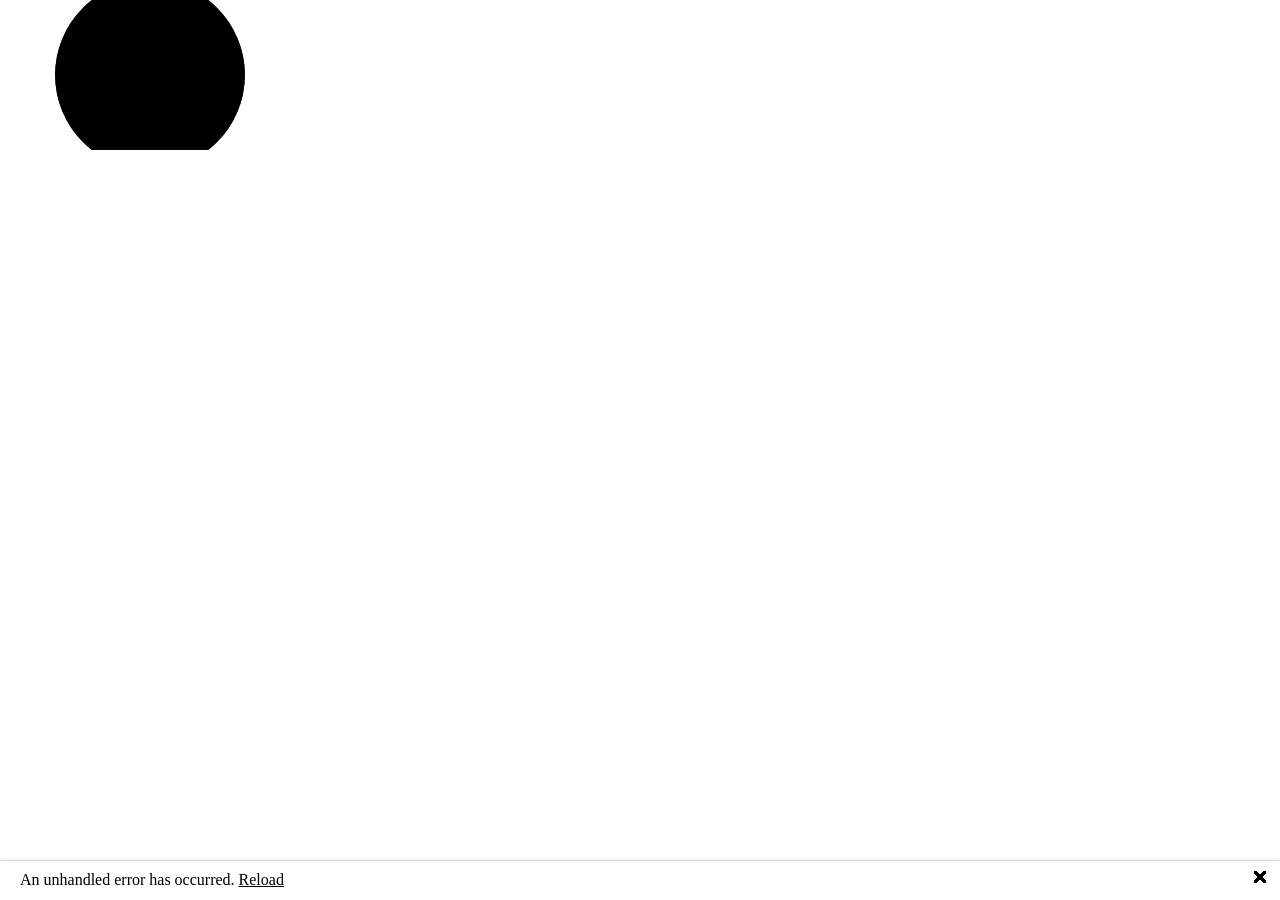
==== index.html @ 0381274f "Deploy Blazor WASM to Github" ====
<!DOCTYPE html>
<html lang="en">

<head>
    <meta charset="utf-8" />
    <meta name="viewport" content="width=device-width, initial-scale=1.0" />
    <title>myPortfolio</title>

    <link rel="stylesheet" href="css/bootstrap/bootstrap.min.css" />
    <link rel="stylesheet" href="css/app.css" />
    <link rel="icon" type="image/png" href="favicon.png" />
    <link href="myPortfolio.styles.css" rel="stylesheet" />
    <link href="https://fonts.googleapis.com/css?family=Roboto:300,400,500,700&display=swap" rel="stylesheet" />
<link href="_content/MudBlazor/MudBlazor.min.css" rel="stylesheet" />
</head>

<body>
    <div id="app">
        <svg class="loading-progress">
            <circle r="40%" cx="50%" cy="50%" />
            <circle r="40%" cx="50%" cy="50%" />
        </svg>
        <div class="loading-progress-text"></div>
    </div>

    <div id="blazor-error-ui">
        An unhandled error has occurred.
        <a href="" class="reload">Reload</a>
        <a class="dismiss">🗙</a>
    </div>
</body>
<script src="_framework/blazor.webassembly.js"></script>
<script src="_content/MudBlazor/MudBlazor.min.js"></script>
<script>
    (function () {
        var params = new URLSearchParams(window.location.search);
        var redirectPath = params.get("redirect");
        if (redirectPath) {
            window.history.replaceState({}, "", redirectPath);
        }
    })();
</script>
</html>
---- myPortfolio.styles.css ----
/* /Layout/MainLayout.razor.rz.scp.css */
.page[b-dq60i8lvg5] {
    position: relative;
    display: flex;
    flex-direction: column;
}

main[b-dq60i8lvg5] {
    flex: 1;
}

.sidebar[b-dq60i8lvg5] {
    background-image: linear-gradient(180deg, rgb(5, 39, 103) 0%, #3a0647 70%);
}

.top-row[b-dq60i8lvg5] {
    background-color: #f7f7f7;
    border-bottom: 1px solid #d6d5d5;
    justify-content: flex-end;
    height: 3.5rem;
    display: flex;
    align-items: center;
}

    .top-row[b-dq60i8lvg5]  a, .top-row[b-dq60i8lvg5]  .btn-link {
        white-space: nowrap;
        margin-left: 1.5rem;
        text-decoration: none;
    }

    .top-row[b-dq60i8lvg5]  a:hover, .top-row[b-dq60i8lvg5]  .btn-link:hover {
        text-decoration: underline;
    }

    .top-row[b-dq60i8lvg5]  a:first-child {
        overflow: hidden;
        text-overflow: ellipsis;
    }

@media (max-width: 640.98px) {
    .top-row[b-dq60i8lvg5] {
        justify-content: space-between;
    }

    .top-row[b-dq60i8lvg5]  a, .top-row[b-dq60i8lvg5]  .btn-link {
        margin-left: 0;
    }
}

@media (min-width: 641px) {
    .page[b-dq60i8lvg5] {
        flex-direction: row;
    }

    .sidebar[b-dq60i8lvg5] {
        width: 250px;
        height: 100vh;
        position: sticky;
        top: 0;
    }

    .top-row[b-dq60i8lvg5] {
        position: sticky;
        top: 0;
        z-index: 1;
    }

    .top-row.auth[b-dq60i8lvg5]  a:first-child {
        flex: 1;
        text-align: right;
        width: 0;
    }

    .top-row[b-dq60i8lvg5], article[b-dq60i8lvg5] {
        padding-left: 2rem !important;
        padding-right: 1.5rem !important;
    }
}
/* /Layout/NavMenu.razor.rz.scp.css */
.navbar-toggler[b-whqlmkywom] {
    background-color: rgba(255, 255, 255, 0.1);
}

.top-row[b-whqlmkywom] {
    height: 3.5rem;
    background-color: rgba(0,0,0,0.4);
}

.navbar-brand[b-whqlmkywom] {
    font-size: 1.1rem;
}

.bi[b-whqlmkywom] {
    display: inline-block;
    position: relative;
    width: 1.25rem;
    height: 1.25rem;
    margin-right: 0.75rem;
    top: -1px;
    background-size: cover;
}

.bi-house-door-fill-nav-menu[b-whqlmkywom] {
    background-image: url("data:image/svg+xml,%3Csvg xmlns='http://www.w3.org/2000/svg' width='16' height='16' fill='white' class='bi bi-house-door-fill' viewBox='0 0 16 16'%3E%3Cpath d='M6.5 14.5v-3.505c0-.245.25-.495.5-.495h2c.25 0 .5.25.5.5v3.5a.5.5 0 0 0 .5.5h4a.5.5 0 0 0 .5-.5v-7a.5.5 0 0 0-.146-.354L13 5.793V2.5a.5.5 0 0 0-.5-.5h-1a.5.5 0 0 0-.5.5v1.293L8.354 1.146a.5.5 0 0 0-.708 0l-6 6A.5.5 0 0 0 1.5 7.5v7a.5.5 0 0 0 .5.5h4a.5.5 0 0 0 .5-.5Z'/%3E%3C/svg%3E");
}

.bi-plus-square-fill-nav-menu[b-whqlmkywom] {
    background-image: url("data:image/svg+xml,%3Csvg xmlns='http://www.w3.org/2000/svg' width='16' height='16' fill='white' class='bi bi-plus-square-fill' viewBox='0 0 16 16'%3E%3Cpath d='M2 0a2 2 0 0 0-2 2v12a2 2 0 0 0 2 2h12a2 2 0 0 0 2-2V2a2 2 0 0 0-2-2H2zm6.5 4.5v3h3a.5.5 0 0 1 0 1h-3v3a.5.5 0 0 1-1 0v-3h-3a.5.5 0 0 1 0-1h3v-3a.5.5 0 0 1 1 0z'/%3E%3C/svg%3E");
}

.bi-list-nested-nav-menu[b-whqlmkywom] {
    background-image: url("data:image/svg+xml,%3Csvg xmlns='http://www.w3.org/2000/svg' width='16' height='16' fill='white' class='bi bi-list-nested' viewBox='0 0 16 16'%3E%3Cpath fill-rule='evenodd' d='M4.5 11.5A.5.5 0 0 1 5 11h10a.5.5 0 0 1 0 1H5a.5.5 0 0 1-.5-.5zm-2-4A.5.5 0 0 1 3 7h10a.5.5 0 0 1 0 1H3a.5.5 0 0 1-.5-.5zm-2-4A.5.5 0 0 1 1 3h10a.5.5 0 0 1 0 1H1a.5.5 0 0 1-.5-.5z'/%3E%3C/svg%3E");
}

.nav-item[b-whqlmkywom] {
    font-size: 0.9rem;
    padding-bottom: 0.5rem;
}

    .nav-item:first-of-type[b-whqlmkywom] {
        padding-top: 1rem;
    }

    .nav-item:last-of-type[b-whqlmkywom] {
        padding-bottom: 1rem;
    }

    .nav-item[b-whqlmkywom]  a {
        color: #d7d7d7;
        border-radius: 4px;
        height: 3rem;
        display: flex;
        align-items: center;
        line-height: 3rem;
    }

.nav-item[b-whqlmkywom]  a.active {
    background-color: rgba(255,255,255,0.37);
    color: white;
}

.nav-item[b-whqlmkywom]  a:hover {
    background-color: rgba(255,255,255,0.1);
    color: white;
}

@media (min-width: 641px) {
    .navbar-toggler[b-whqlmkywom] {
        display: none;
    }

    .collapse[b-whqlmkywom] {
        /* Never collapse the sidebar for wide screens */
        display: block;
    }
    
    .nav-scrollable[b-whqlmkywom] {
        /* Allow sidebar to scroll for tall menus */
        height: calc(100vh - 3.5rem);
        overflow-y: auto;
    }
}
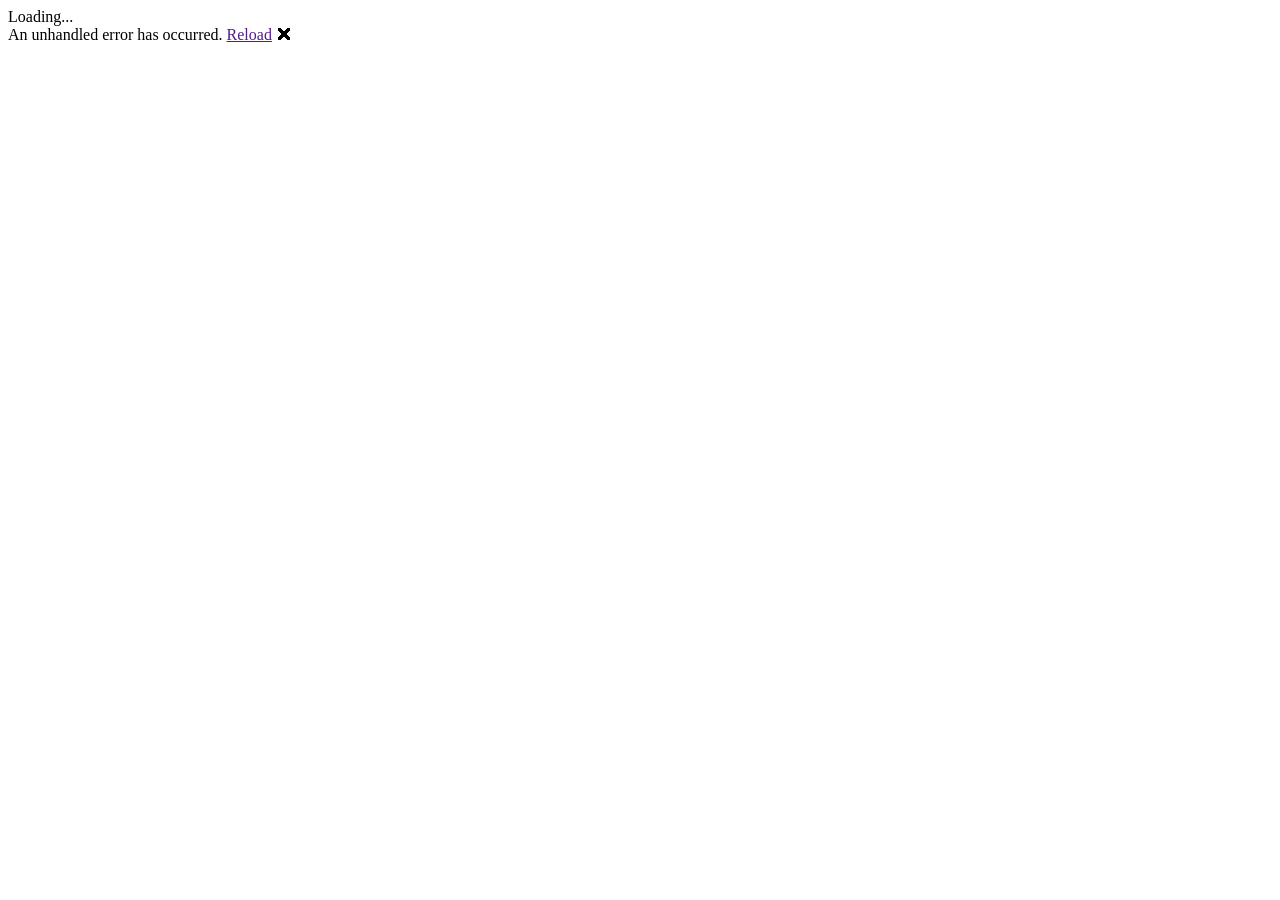
==== commit 5d68ed3b: "Deploy Blazor WASM to Github" ====
--- a/index.html
+++ b/index.html
@@ -1,43 +1,25 @@
 <!DOCTYPE html>
-<html lang="en">
+<html>
 
 <head>
     <meta charset="utf-8" />
-    <meta name="viewport" content="width=device-width, initial-scale=1.0" />
-    <title>myPortfolio</title>
-
-    <link rel="stylesheet" href="css/bootstrap/bootstrap.min.css" />
-    <link rel="stylesheet" href="css/app.css" />
-    <link rel="icon" type="image/png" href="favicon.png" />
-    <link href="myPortfolio.styles.css" rel="stylesheet" />
-    <link href="https://fonts.googleapis.com/css?family=Roboto:300,400,500,700&display=swap" rel="stylesheet" />
-<link href="_content/MudBlazor/MudBlazor.min.css" rel="stylesheet" />
+    <meta name="viewport" content="width=device-width" />
+    <title>BlazorApp</title>
+    <base href="/myPortfolio/" />
+    <link href="css/bootstrap/bootstrap.min.css" rel="stylesheet" />
+    <link href="css/site.css" rel="stylesheet" />
 </head>
 
 <body>
-    <div id="app">
-        <svg class="loading-progress">
-            <circle r="40%" cx="50%" cy="50%" />
-            <circle r="40%" cx="50%" cy="50%" />
-        </svg>
-        <div class="loading-progress-text"></div>
-    </div>
+    <app>Loading...</app>
 
     <div id="blazor-error-ui">
         An unhandled error has occurred.
         <a href="" class="reload">Reload</a>
         <a class="dismiss">🗙</a>
     </div>
+    <script src="_framework/blazor.webassembly.js"></script>
 </body>
 <script src="_framework/blazor.webassembly.js"></script>
 <script src="_content/MudBlazor/MudBlazor.min.js"></script>
-<script>
-    (function () {
-        var params = new URLSearchParams(window.location.search);
-        var redirectPath = params.get("redirect");
-        if (redirectPath) {
-            window.history.replaceState({}, "", redirectPath);
-        }
-    })();
-</script>
 </html>
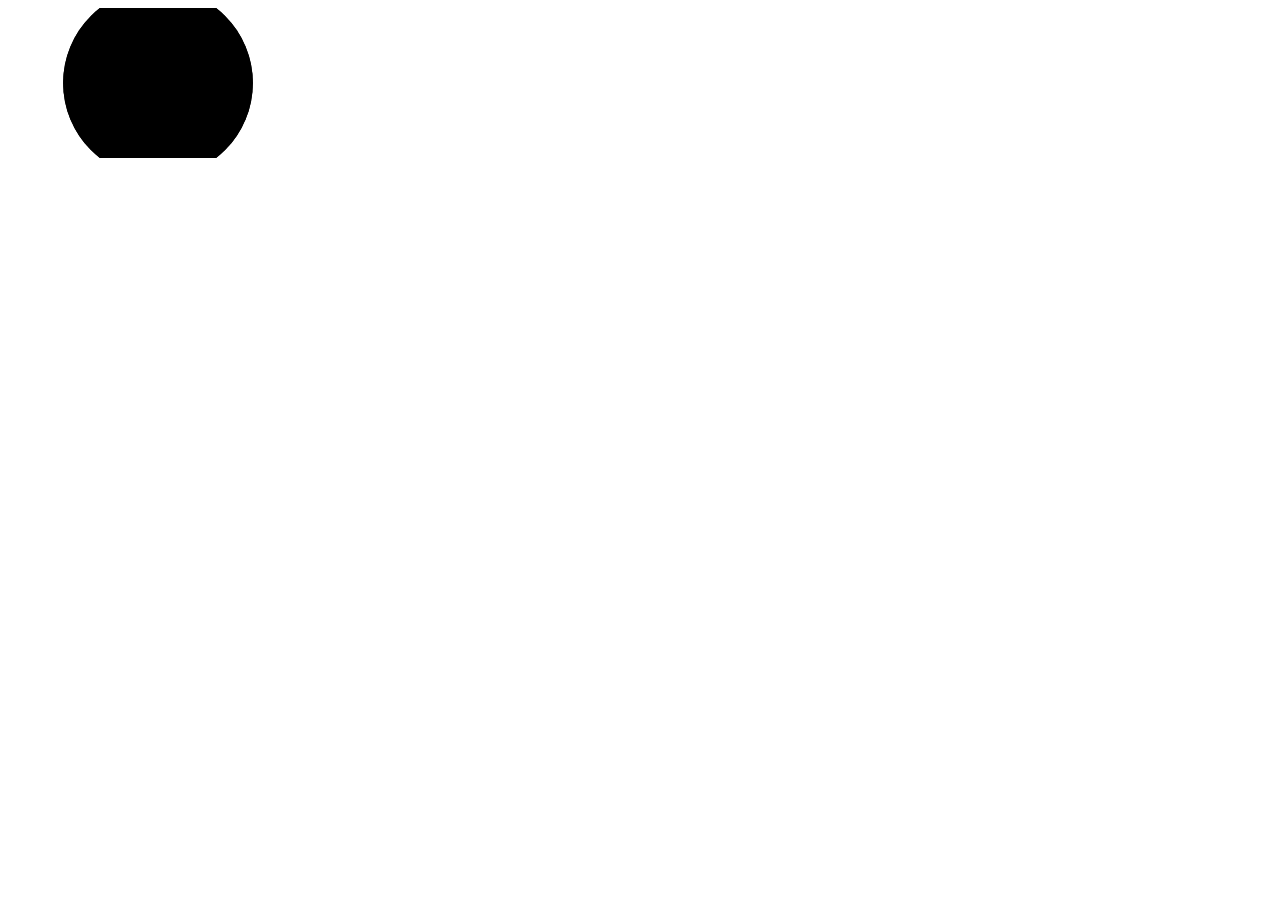
==== commit e95f3d25: "Deploy Blazor WASM to Github" ====
--- a/index.html
+++ b/index.html
@@ -3,22 +3,26 @@
 
 <head>
     <meta charset="utf-8" />
-    <meta name="viewport" content="width=device-width" />
-    <title>BlazorApp</title>
+
+    <meta name="viewport" content="width=device-width, initial-scale=1.0" />
+    <title>myPortfolio</title>
     <base href="/myPortfolio/" />
-    <link href="css/bootstrap/bootstrap.min.css" rel="stylesheet" />
-    <link href="css/site.css" rel="stylesheet" />
+    <link rel="stylesheet" href="css/bootstrap/bootstrap.min.css" />
+    <link rel="stylesheet" href="css/app.css" />
+    <link rel="icon" type="image/png" href="favicon.png" />
+    <link href="myPortfolio.styles.css" rel="stylesheet" />
+    <link href="https://fonts.googleapis.com/css?family=Roboto:300,400,500,700&display=swap" rel="stylesheet" />
+    <link href="_content/MudBlazor/MudBlazor.min.css" rel="stylesheet" />
 </head>
 
 <body>
-    <app>Loading...</app>
-
-    <div id="blazor-error-ui">
-        An unhandled error has occurred.
-        <a href="" class="reload">Reload</a>
-        <a class="dismiss">🗙</a>
+    <div id="app">
+        <svg class="loading-progress">
+            <circle r="40%" cx="50%" cy="50%" />
+            <circle r="40%" cx="50%" cy="50%" />
+        </svg>
+        <div class="loading-progress-text"></div>
     </div>
-    <script src="_framework/blazor.webassembly.js"></script>
 </body>
 <script src="_framework/blazor.webassembly.js"></script>
 <script src="_content/MudBlazor/MudBlazor.min.js"></script>
--- a/myPortfolio.styles.css
+++ b/myPortfolio.styles.css
@@ -0,0 +1,162 @@
+/* /Layout/MainLayout.razor.rz.scp.css */
+.page[b-dq60i8lvg5] {
+    position: relative;
+    display: flex;
+    flex-direction: column;
+}
+
+main[b-dq60i8lvg5] {
+    flex: 1;
+}
+
+.sidebar[b-dq60i8lvg5] {
+    background-image: linear-gradient(180deg, rgb(5, 39, 103) 0%, #3a0647 70%);
+}
+
+.top-row[b-dq60i8lvg5] {
+    background-color: #f7f7f7;
+    border-bottom: 1px solid #d6d5d5;
+    justify-content: flex-end;
+    height: 3.5rem;
+    display: flex;
+    align-items: center;
+}
+
+    .top-row[b-dq60i8lvg5]  a, .top-row[b-dq60i8lvg5]  .btn-link {
+        white-space: nowrap;
+        margin-left: 1.5rem;
+        text-decoration: none;
+    }
+
+    .top-row[b-dq60i8lvg5]  a:hover, .top-row[b-dq60i8lvg5]  .btn-link:hover {
+        text-decoration: underline;
+    }
+
+    .top-row[b-dq60i8lvg5]  a:first-child {
+        overflow: hidden;
+        text-overflow: ellipsis;
+    }
+
+@media (max-width: 640.98px) {
+    .top-row[b-dq60i8lvg5] {
+        justify-content: space-between;
+    }
+
+    .top-row[b-dq60i8lvg5]  a, .top-row[b-dq60i8lvg5]  .btn-link {
+        margin-left: 0;
+    }
+}
+
+@media (min-width: 641px) {
+    .page[b-dq60i8lvg5] {
+        flex-direction: row;
+    }
+
+    .sidebar[b-dq60i8lvg5] {
+        width: 250px;
+        height: 100vh;
+        position: sticky;
+        top: 0;
+    }
+
+    .top-row[b-dq60i8lvg5] {
+        position: sticky;
+        top: 0;
+        z-index: 1;
+    }
+
+    .top-row.auth[b-dq60i8lvg5]  a:first-child {
+        flex: 1;
+        text-align: right;
+        width: 0;
+    }
+
+    .top-row[b-dq60i8lvg5], article[b-dq60i8lvg5] {
+        padding-left: 2rem !important;
+        padding-right: 1.5rem !important;
+    }
+}
+/* /Layout/NavMenu.razor.rz.scp.css */
+.navbar-toggler[b-whqlmkywom] {
+    background-color: rgba(255, 255, 255, 0.1);
+}
+
+.top-row[b-whqlmkywom] {
+    height: 3.5rem;
+    background-color: rgba(0,0,0,0.4);
+}
+
+.navbar-brand[b-whqlmkywom] {
+    font-size: 1.1rem;
+}
+
+.bi[b-whqlmkywom] {
+    display: inline-block;
+    position: relative;
+    width: 1.25rem;
+    height: 1.25rem;
+    margin-right: 0.75rem;
+    top: -1px;
+    background-size: cover;
+}
+
+.bi-house-door-fill-nav-menu[b-whqlmkywom] {
+    background-image: url("data:image/svg+xml,%3Csvg xmlns='http://www.w3.org/2000/svg' width='16' height='16' fill='white' class='bi bi-house-door-fill' viewBox='0 0 16 16'%3E%3Cpath d='M6.5 14.5v-3.505c0-.245.25-.495.5-.495h2c.25 0 .5.25.5.5v3.5a.5.5 0 0 0 .5.5h4a.5.5 0 0 0 .5-.5v-7a.5.5 0 0 0-.146-.354L13 5.793V2.5a.5.5 0 0 0-.5-.5h-1a.5.5 0 0 0-.5.5v1.293L8.354 1.146a.5.5 0 0 0-.708 0l-6 6A.5.5 0 0 0 1.5 7.5v7a.5.5 0 0 0 .5.5h4a.5.5 0 0 0 .5-.5Z'/%3E%3C/svg%3E");
+}
+
+.bi-plus-square-fill-nav-menu[b-whqlmkywom] {
+    background-image: url("data:image/svg+xml,%3Csvg xmlns='http://www.w3.org/2000/svg' width='16' height='16' fill='white' class='bi bi-plus-square-fill' viewBox='0 0 16 16'%3E%3Cpath d='M2 0a2 2 0 0 0-2 2v12a2 2 0 0 0 2 2h12a2 2 0 0 0 2-2V2a2 2 0 0 0-2-2H2zm6.5 4.5v3h3a.5.5 0 0 1 0 1h-3v3a.5.5 0 0 1-1 0v-3h-3a.5.5 0 0 1 0-1h3v-3a.5.5 0 0 1 1 0z'/%3E%3C/svg%3E");
+}
+
+.bi-list-nested-nav-menu[b-whqlmkywom] {
+    background-image: url("data:image/svg+xml,%3Csvg xmlns='http://www.w3.org/2000/svg' width='16' height='16' fill='white' class='bi bi-list-nested' viewBox='0 0 16 16'%3E%3Cpath fill-rule='evenodd' d='M4.5 11.5A.5.5 0 0 1 5 11h10a.5.5 0 0 1 0 1H5a.5.5 0 0 1-.5-.5zm-2-4A.5.5 0 0 1 3 7h10a.5.5 0 0 1 0 1H3a.5.5 0 0 1-.5-.5zm-2-4A.5.5 0 0 1 1 3h10a.5.5 0 0 1 0 1H1a.5.5 0 0 1-.5-.5z'/%3E%3C/svg%3E");
+}
+
+.nav-item[b-whqlmkywom] {
+    font-size: 0.9rem;
+    padding-bottom: 0.5rem;
+}
+
+    .nav-item:first-of-type[b-whqlmkywom] {
+        padding-top: 1rem;
+    }
+
+    .nav-item:last-of-type[b-whqlmkywom] {
+        padding-bottom: 1rem;
+    }
+
+    .nav-item[b-whqlmkywom]  a {
+        color: #d7d7d7;
+        border-radius: 4px;
+        height: 3rem;
+        display: flex;
+        align-items: center;
+        line-height: 3rem;
+    }
+
+.nav-item[b-whqlmkywom]  a.active {
+    background-color: rgba(255,255,255,0.37);
+    color: white;
+}
+
+.nav-item[b-whqlmkywom]  a:hover {
+    background-color: rgba(255,255,255,0.1);
+    color: white;
+}
+
+@media (min-width: 641px) {
+    .navbar-toggler[b-whqlmkywom] {
+        display: none;
+    }
+
+    .collapse[b-whqlmkywom] {
+        /* Never collapse the sidebar for wide screens */
+        display: block;
+    }
+    
+    .nav-scrollable[b-whqlmkywom] {
+        /* Allow sidebar to scroll for tall menus */
+        height: calc(100vh - 3.5rem);
+        overflow-y: auto;
+    }
+}
